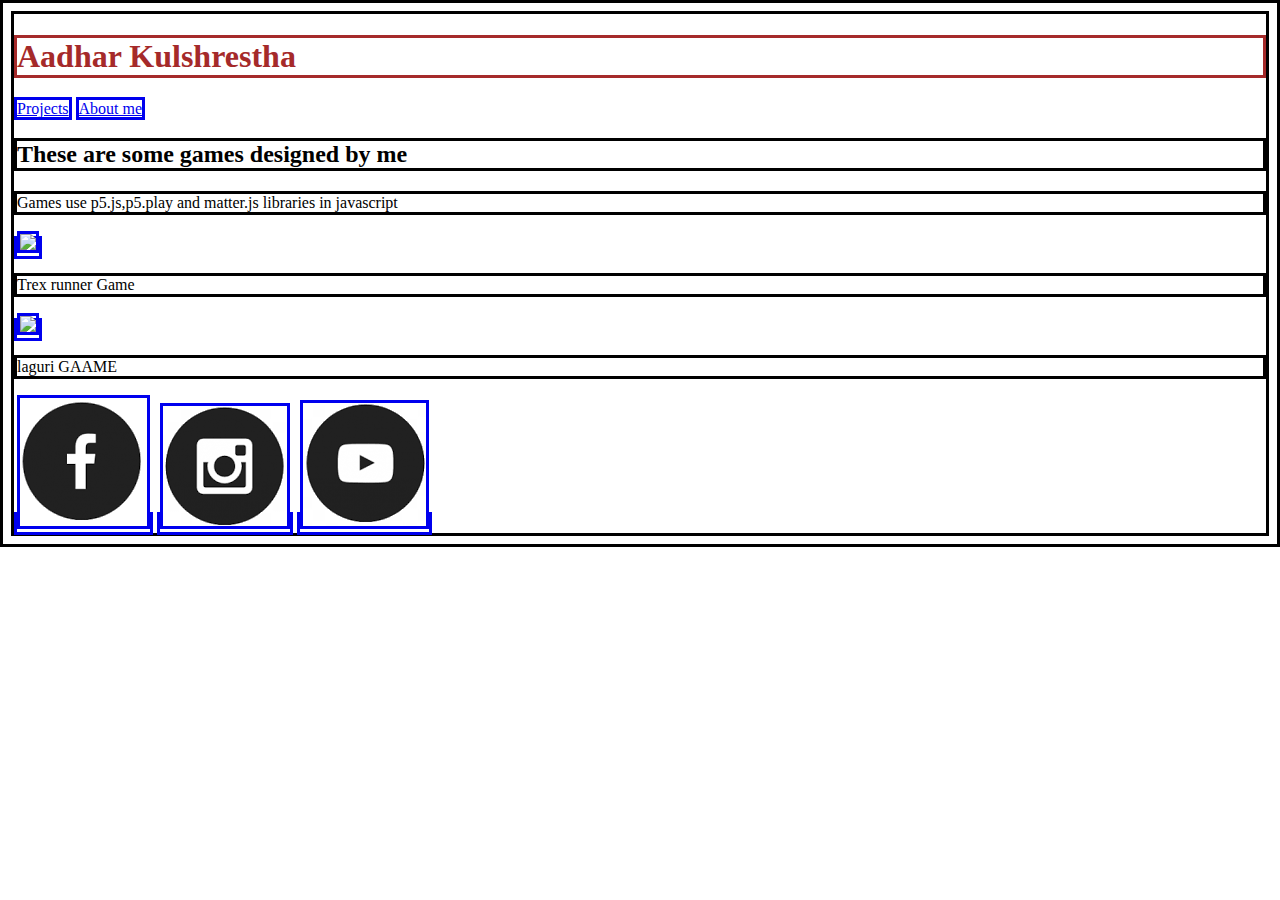
==== index.html @ 62fcb1d0 "Add files via upload" ====
<!DOCTYPE html>
<html>
    <head>
        <title>My Portfolio page</title>
        <style>
            h1 {
                color : brown;
            }

            *{
                border:solid;
            }
        </style>
    </head>

    <body>
        <h1>Aadhar Kulshrestha</h1>
        <a href = "index.html">Projects</a>
        <a href="aboutme.html">About me</a>

        <h2>These are some games designed by me</h2>
        <p>Games use p5.js,p5.play and matter.js libraries in javascript</p>

        <a href = "https://studio.code.org/projects/gamelab/qi7DsNofra72miktdeBqswfOH9tyLH-z9Il50B3ZT3k/edit"><img src = "https://via.placeholder.com/300"/></a>
        <p>Trex runner Game</p>

        <a href = "https://studio.code.org/projects/gamelab/IIMMofo_ElIGFrdm_yyGjLJ8Tld2v3b98xy-GE69bSU/edit"><img src = "https://via.placeholder.com/300"/></a>
        <p>laguri GAAME</p>

        <a href="https://www.facebook.com/aadhar.kulshrestha"><img src = "fb.png"/></a>
        <a href = "https://www.instagram.com/aadharkulshrestha/"><img src = "insta.png"/></a>
        <a href = "https://www.youtube.com/channel/UCZRWHHHURauPX61_pIM826w?view_as=subscriber"><img src = "youtube.png"/></a>
    </body>
</html>
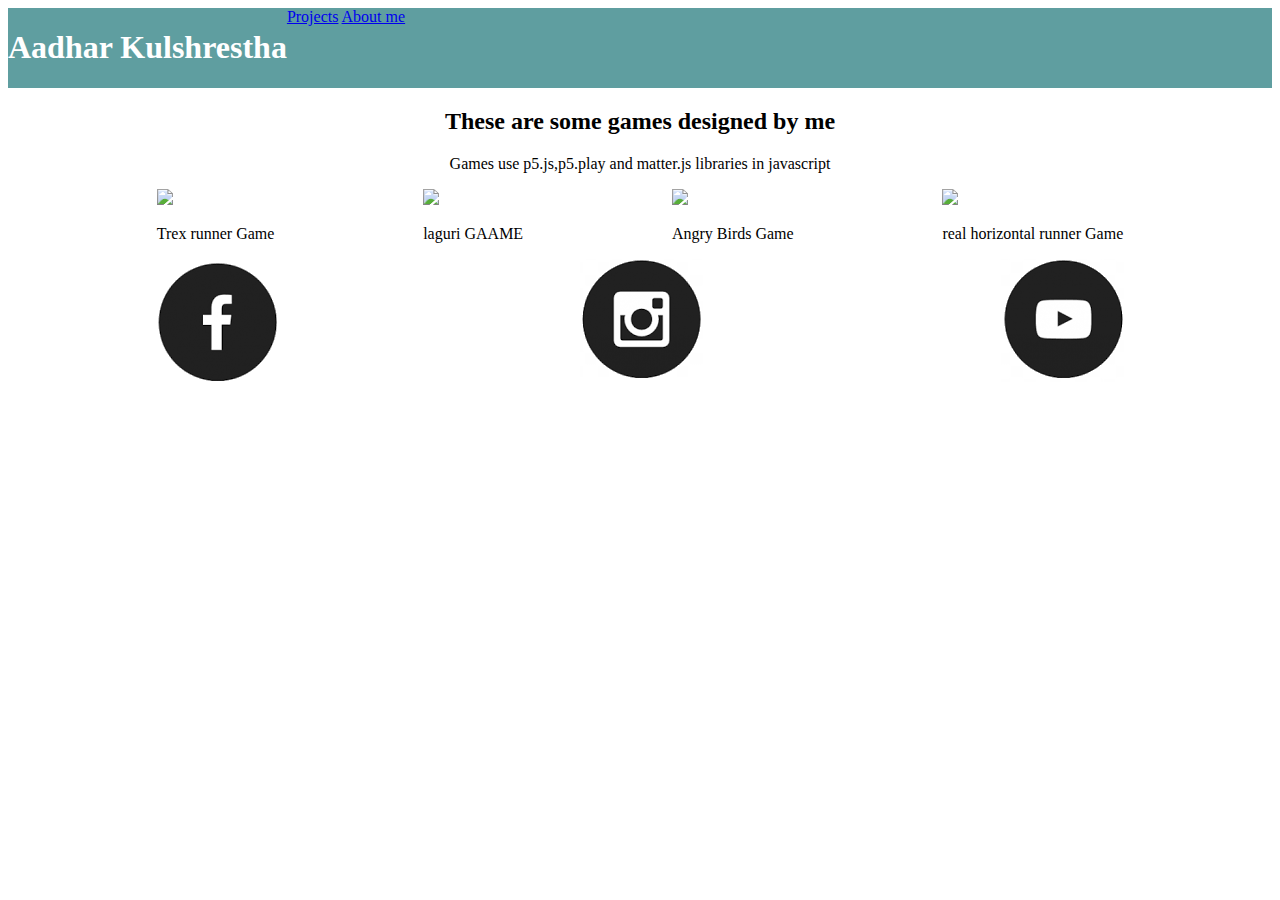
==== commit 5ffe0840: "Add files via upload" ====
--- a/index.html
+++ b/index.html
@@ -2,33 +2,53 @@
 <html>
     <head>
         <title>My Portfolio page</title>
-        <style>
-            h1 {
-                color : brown;
-            }
+        <link rel="stylesheet"
+              type = "text/css"
+              href = "style.css"  />
 
-            *{
-                border:solid;
-            }
-        </style>
     </head>
 
-    <body>
-        <h1>Aadhar Kulshrestha</h1>
-        <a href = "index.html">Projects</a>
-        <a href="aboutme.html">About me</a>
-
+    <body >
+        <div class="header">
+         <h1 >Aadhar Kulshrestha</h1>
+        <div class="menu">
+            <a href = "index.html">Projects</a>
+            <a href="aboutme.html">About me</a>
+        </div>
+     </div>
+      
         <h2>These are some games designed by me</h2>
         <p>Games use p5.js,p5.play and matter.js libraries in javascript</p>
 
-        <a href = "https://studio.code.org/projects/gamelab/qi7DsNofra72miktdeBqswfOH9tyLH-z9Il50B3ZT3k/edit"><img src = "https://via.placeholder.com/300"/></a>
-        <p>Trex runner Game</p>
+        <div class = "grid">
+            <div class="item">
+                <a href = "https://studio.code.org/projects/gamelab/qi7DsNofra72miktdeBqswfOH9tyLH-z9Il50B3ZT3k/edit"><img src = "trexrunner.jpg"/></a>
+                <p>Trex runner Game</p>
+            </div>
 
-        <a href = "https://studio.code.org/projects/gamelab/IIMMofo_ElIGFrdm_yyGjLJ8Tld2v3b98xy-GE69bSU/edit"><img src = "https://via.placeholder.com/300"/></a>
-        <p>laguri GAAME</p>
+            <div class="item">
+                <a href = "https://studio.code.org/projects/gamelab/IIMMofo_ElIGFrdm_yyGjLJ8Tld2v3b98xy-GE69bSU/edit"><img src = "https://via.placeholder.com/300"/></a>
+                <p>laguri GAAME</p>       
+            </div> 
 
+            <div class="item">
+                 <a href = "https://github.com/aadharkulshrestha/devesh-angry-birds-"><img src = "angry-bird-9781608873784_lg.jpg"/></a>
+                <p>Angry Birds Game</p>
+            </div>
+
+            <div class="item">
+                <a href = "https://github.com/aadharkulshrestha/REAL-TIME-HORIZONTAL-HURDLES-GAME---PART-1"><img src = "https://via.placeholder.com/300"/></a>
+               <p>real horizontal runner Game</p>
+           </div>
+
+            
+        </div>    
+
+        <div class = "footer">
         <a href="https://www.facebook.com/aadhar.kulshrestha"><img src = "fb.png"/></a>
         <a href = "https://www.instagram.com/aadharkulshrestha/"><img src = "insta.png"/></a>
         <a href = "https://www.youtube.com/channel/UCZRWHHHURauPX61_pIM826w?view_as=subscriber"><img src = "youtube.png"/></a>
+    
+        </div>
     </body>
 </html>--- a/style.css
+++ b/style.css
@@ -0,0 +1,33 @@
+h1{
+    color : #FFFFFF;
+    text-align: center;
+    justify-content: center;
+}
+
+.header{
+    background-color: #5F9EA0;
+    display: flex;
+    justify-content : flex-start;
+}
+
+.site-description{
+    display:flex;
+    flex-wrap: column;
+    justify-content: first baseline;
+}
+
+.grid{
+    display: flex;
+    flex-wrap: wrap;
+    justify-content: space-evenly;
+}
+
+.footer{
+    display: flex;
+    justify-content: space-around;
+    
+}
+
+p,h2{
+    text-align: center;
+}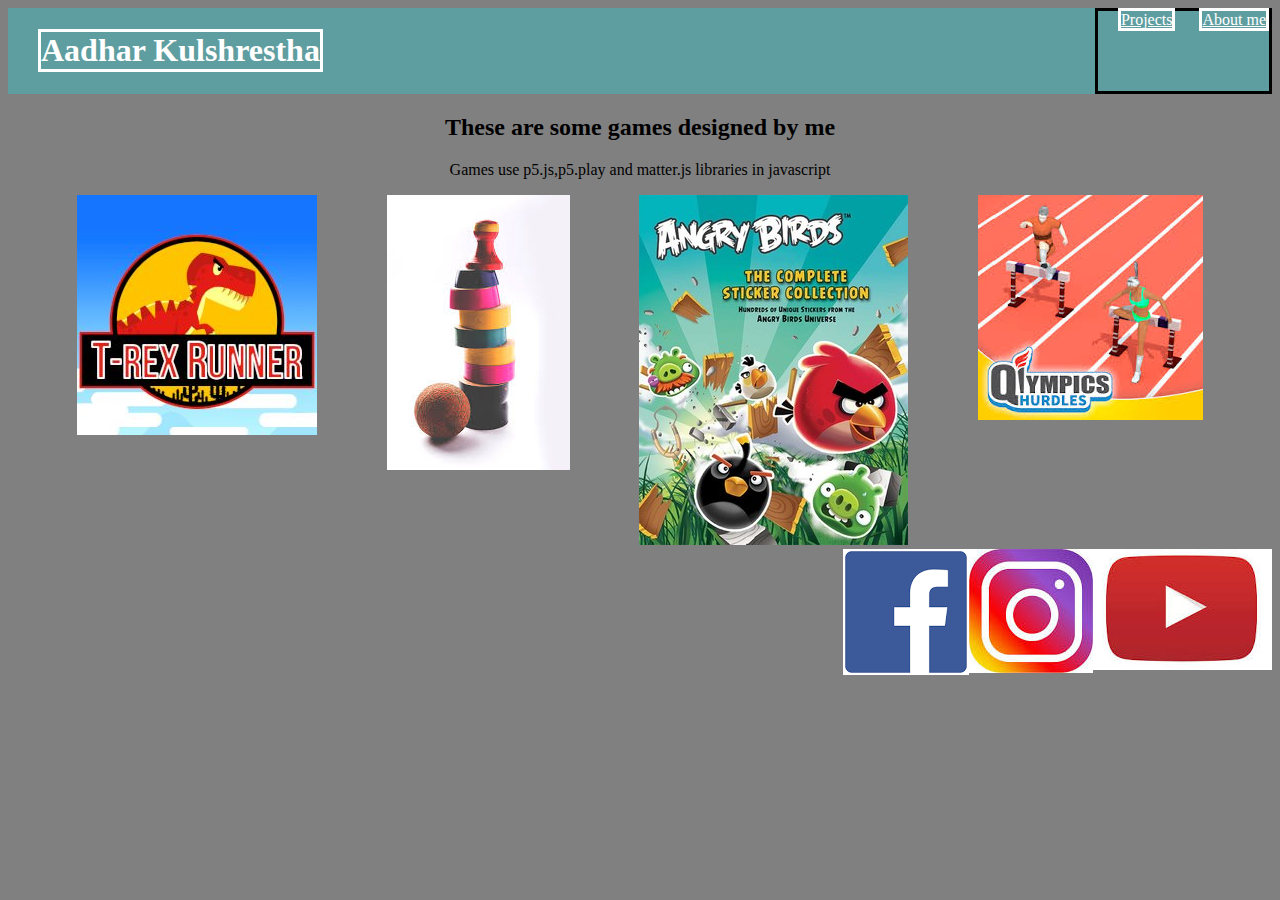
==== commit 4254052a: "Add files via upload" ====
--- a/index.html
+++ b/index.html
@@ -27,7 +27,7 @@
             </div>
 
             <div class="item">
-                <a href = "https://studio.code.org/projects/gamelab/IIMMofo_ElIGFrdm_yyGjLJ8Tld2v3b98xy-GE69bSU/edit"><img src = "https://via.placeholder.com/300"/></a>
+                <a href = "https://studio.code.org/projects/gamelab/IIMMofo_ElIGFrdm_yyGjLJ8Tld2v3b98xy-GE69bSU/edit"><img src = "download.jpg"/></a>
                 <p>laguri GAAME</p>       
             </div> 
 
@@ -37,8 +37,8 @@
             </div>
 
             <div class="item">
-                <a href = "https://github.com/aadharkulshrestha/REAL-TIME-HORIZONTAL-HURDLES-GAME---PART-1"><img src = "https://via.placeholder.com/300"/></a>
-               <p>real horizontal runner Game</p>
+                <a href = "https://github.com/aadharkulshrestha/REAL-TIME-HORIZONTAL-HURDLES-GAME---PART-1"><img src = "download (1).jpg"/></a>
+               <p>Real Horizontal runner Game</p>
            </div>
 
             
--- a/style.css
+++ b/style.css
@@ -1,13 +1,16 @@
 h1{
     color : #FFFFFF;
-    text-align: center;
-    justify-content: center;
+    margin-left: 30px;
+}
+
+.header * {
+    border:solid;
 }
 
 .header{
     background-color: #5F9EA0;
     display: flex;
-    justify-content : flex-start;
+    justify-content : space-between;
 }
 
 .site-description{
@@ -24,10 +27,42 @@
 
 .footer{
     display: flex;
-    justify-content: space-around;
+    justify-content: flex-end;
     
 }
 
 p,h2{
     text-align: center;
-}+}
+
+body {
+    background-color: #808080;
+}
+
+a:link{
+    color: white;
+}
+
+a:visited{
+    color:white;
+}
+
+.menu a{
+    margin-left: 20px;
+}
+
+.item p{
+    position:absolute;
+    top: 50%;
+    left:50%;
+    transform: translate(-50%, -50%);
+    opacity:0;
+}
+
+.item:hover p{
+    opacity: 1;
+}
+
+.item:hover img{
+    opacity: 0.33;
+}
